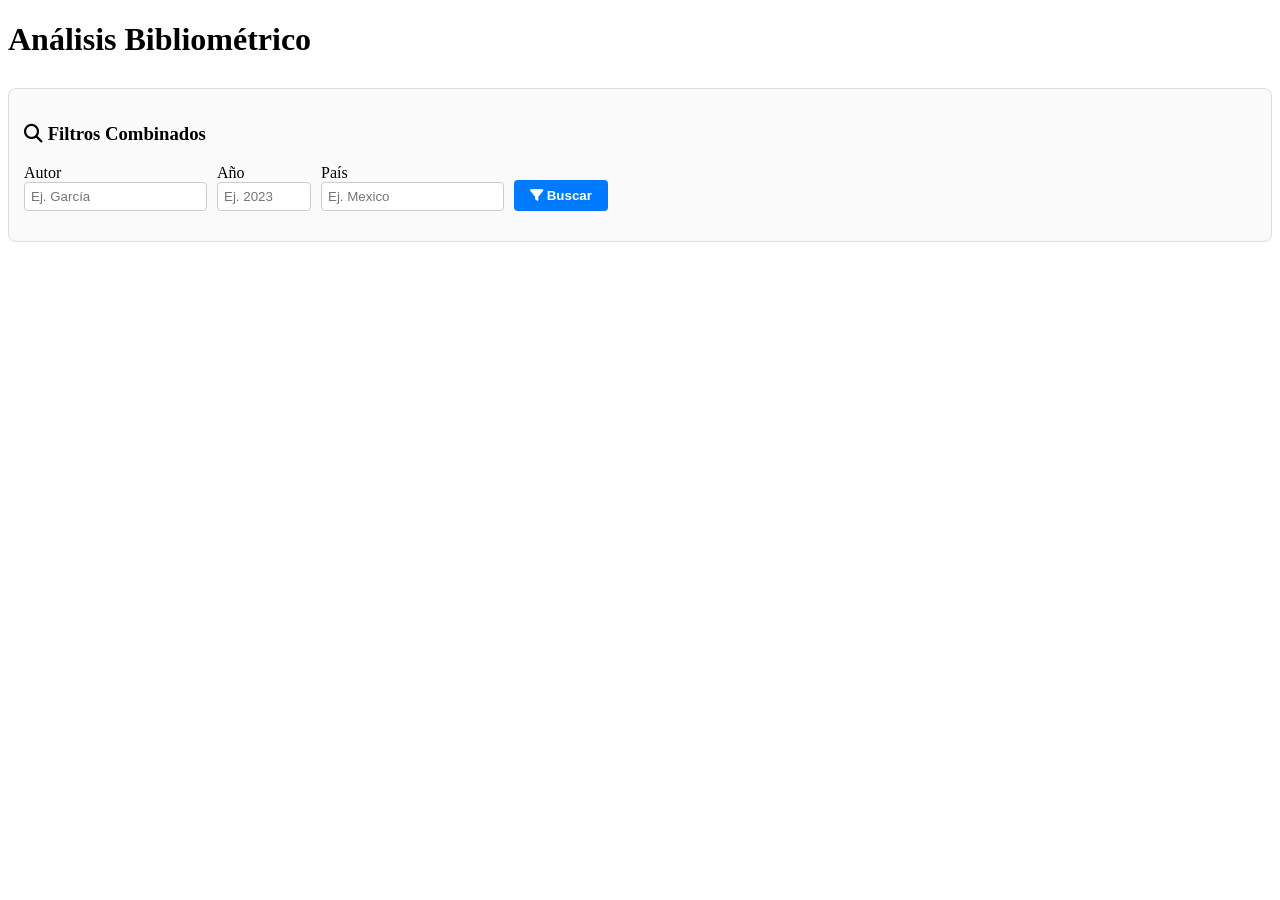
==== templates/index.html @ a20d9ffd "Se agrego un filtro de resultados" ====
<!DOCTYPE html>
<html lang="es">

<head>
    <meta charset="UTF-8">
    <meta name="viewport" content="width=device-width, initial-scale=1.0">
    <title>Análisis Bibliométrico Pro</title>

    <link rel="preconnect" href="https://fonts.googleapis.com">
    <link rel="preconnect" href="https://fonts.gstatic.com" crossorigin>
    <link rel="stylesheet"
        href="https://fonts.googleapis.com/css2?family=Bungee&family=Noto+Sans:wght@400;700&display=swap">
    <link rel="stylesheet" href="https://cdnjs.cloudflare.com/ajax/libs/font-awesome/6.5.1/css/all.min.css">
    <link rel="stylesheet" href="{{ url_for('static', filename='styles.css') }}">

    <!-- Librerías Externas -->
    <link rel="stylesheet" href="https://unpkg.com/dropzone@5/dist/min/dropzone.min.css" type="text/css" />
    <script src="https://cdn.jsdelivr.net/npm/chart.js"></script>

</head>

<body>

    <main>
        <div class="container">
            <h1>Análisis Bibliométrico</h1>
        </div>


        <form action="/upload" class="dropzone" id="upload-df" method="POST" enctype="multipart/form-data"></form>


        <!-- BLOQUE DE RESULTADOS (Oculto hasta que se suba el archivo) -->
        <div id="panel-resultados" style="display: none;">

            <h2>Resultados del Análisis</h2>


            <!-- Botones de las Pestañas -->
            <div class="tabs-container">
                <button class="tab-button active" onclick="abrirCategoria(event, 'categoriaA')"> Categoría A:
                    Publicación</button>
                <button class="tab-button" onclick="abrirCategoria(event, 'categoriaB')"> Categoría B: Citas</button>
            </div>

            <!-- CAJA DE CATEGORÍA A -->
            <div id="categoriaA" class="tab-content" style="display: block;">
                <h3>Métricas de Publicación</h3>
                <ul>
                    <li>Total de artículos importados: <b><span id="res_total_articulos"></span></b></li>
                    <li>Publicaciones con un solo autor: <b><span id="res_autor_unico"></span></b></li>
                    <li>Rango de años activos: <b><span id="res_nay"></span></b></li>
                    <li>Promedio de publicaciones por autor: <b><span id="res_prom_autores"></span></b></li>
                    <li>Coautorías: <b><span id="res_coautorias"></span></b></li>
                    <br>
                    <!-- Enlaces a las vistas dedicadas -->
                    <li><a href="/paises" target="_blank">Ver lista completa de Países</a></li>
                    <li><a href="/proyectos" target="_blank">Ver Gestor de Proyectos (Sesiones)</a></li>
                </ul>
            </div>
            <div style="margin-top: 20px;">
                <h3><i class="fa-solid fa-university"></i> Top 10 Universidades</h3>
                <table style="width:100%; border-collapse: collapse;" id="tabla-universidades">
                    <thead>
                        <tr style="background: #f4f4f4;">
                            <th style="padding: 10px; border: 1px solid #ddd;">Institución</th>
                            <th style="padding: 10px; border: 1px solid #ddd;">Artículos</th>
                        </tr>
                    </thead>
                    <tbody id="cuerpo-universidades"></tbody>
                </table>
            </div>

            <!-- CAJA DE CATEGORÍA B -->
            <div id="categoriaB" class="tab-content" style="display: none;">
                <h3>Métricas de Citas</h3>
                <ul>
                    <li>Promedio de Citas por Artículo: <b><span id="res_prom_citas"></span></b></li>
                    <li>Proporción de Publicaciones Citadas (PCP): <b><span id="res_pcp"></span></b></li>
                    <br>
                    <!-- Enlace a la vista dedicada -->
                    <li><a href="/top-trabajos" target="_blank">Ver Top 10 Trabajos Más Citados</a></li>
                </ul>
            </div>

        </div>

        <div style="margin-top: 30px; padding: 15px; border: 1px solid #ddd; border-radius: 8px; background: #fafafa;">
            <h3><i class="fa-solid fa-magnifying-glass"></i> Filtros Combinados</h3>
            <div style="display: flex; gap: 10px; flex-wrap: wrap; align-items: flex-end;">
                <div>
                    <label>Autor</label><br>
                    <input id="filtro-autor" type="text" placeholder="Ej. García"
                        style="padding:6px; border:1px solid #ccc; border-radius:4px;">
                </div>
                <div>
                    <label>Año</label><br>
                    <input id="filtro-anio" type="text" placeholder="Ej. 2023"
                        style="padding:6px; border:1px solid #ccc; border-radius:4px; width:80px;">
                </div>
                <div>
                    <label>País</label><br>
                    <input id="filtro-pais" type="text" placeholder="Ej. Mexico"
                        style="padding:6px; border:1px solid #ccc; border-radius:4px;">
                </div>
                <button onclick="aplicarFiltros()"
                    style="padding:8px 16px; background:#007bff; color:white; border:none; border-radius:4px; cursor:pointer; font-weight:bold;">
                    <i class="fa-solid fa-filter"></i> Buscar
                </button>
            </div>
            <div id="resultados-filtro" style="margin-top:15px;"></div>
        </div>


        <section id="resultados"
            style="display:none; margin: 20px auto; max-width: 1000px; padding: 20px; border: 1px solid #ccc; border-radius: 8px; background: white;">

            <!-- 1. Nube de Palabras -->
            <div style="text-align: center; margin-bottom: 30px;">
                <h2><i class="fa-solid fa-cloud"></i> Nube de Palabras</h2>
                <img id="imagen-nube" src=""
                    style="max-width: 100%; border-radius: 8px; display: none; margin: 0 auto; border: 1px solid #eee;" />
            </div>

            <!-- 2. Idiomas -->
            <div
                style="margin-bottom: 30px; background: #fdfdfd; padding: 15px; border-radius: 8px; border: 1px solid #eee;">
                <h2><i class="fa-solid fa-language"></i> Distribución por Idioma</h2>
                <div id="contenedor-idiomas" style="display: flex; gap: 10px; flex-wrap: wrap; margin-top: 10px;"></div>
            </div>

            <hr style="border: 0; border-top: 1px solid #eee; margin: 30px 0;">

            <div style="display: grid; grid-template-columns: 1fr 300px; gap: 20px;">
                <!-- 3. Top 10 Autores con Switch -->
                <div>
                    <div
                        style="display: flex; justify-content: space-between; align-items: center; margin-bottom: 15px;">
                        <h2><i class="fa-solid fa-users"></i> Top 10 Autores</h2>
                        <button onclick="alternarVistaTop10()"
                            style="padding: 6px 12px; cursor: pointer; border-radius: 20px; border: 1px solid #007bff; background: white; color: #007bff; font-weight: bold;">
                            <i class="fa-solid fa-right-left"></i> Cambiar Vista
                        </button>
                    </div>

                    <div id="vista-tabla-autores">
                        <table style="width:100%; border-collapse: collapse;">
                            <thead>
                                <tr style="background: #f4f4f4;">
                                    <th style="padding: 10px; border: 1px solid #ddd;">Autor</th>
                                    <th style="padding: 10px; border: 1px solid #ddd;">Artículos</th>
                                </tr>
                            </thead>
                            <tbody id="cuerpo-autores"></tbody>
                        </table>
                    </div>

                    <div id="vista-grafico-autores"
                        style="display: none; background: #fff; padding: 10px; border: 1px solid #eee;">
                        <canvas id="chartAutores" height="300"></canvas>
                    </div>
                </div>

                <!-- 4. Crecimiento Anual -->
                <div style="background: #fafafa; padding: 15px; border-radius: 8px; border: 1px solid #eee;">
                    <h3>Crecimiento Anual</h3>
                    <ul id="lista-crecimiento" style="list-style: none; padding: 0; font-size: 0.9em;"></ul>
                </div>
            </div>

            <!-- 5. Descargas -->
            <div style="margin: 40px 0; display: flex; gap: 15px; justify-content: center;">
                <!--Cambio de ultimo momento historia Luis-->
                <button onclick="guardarConfig()"
                    style="padding:12px 25px; background:#6c757d; color:white; border:none; border-radius:5px; cursor:pointer; font-weight:bold;">
                    <i class="fa-solid fa-floppy-disk"></i> Guardar Configuración
                </button>

                <a href="/download/excel"
                    style="text-decoration:none; background:#28a745; color:white; padding:12px 25px; border-radius:5px; font-weight: bold;">
                    <i class="fa-solid fa-file-excel"></i> Exportar Excel
                </a>
                <a href="/download/word"
                    style="text-decoration:none; background:#007bff; color:white; padding:12px 25px; border-radius:5px; font-weight: bold;">
                    <i class="fa-solid fa-file-word"></i> Exportar Word
                </a>

                <a href="/exportar/top_autores"
                    style="text-decoration:none; background:#287ba7; color:white; padding:12px 25px; border-radius:5px; font-weight: bold;">
                    </i>⬇ Top Autores (CSV)</a>
                <a href="/exportar/top_trabajos" style="text-decoration:none; background:#287ba7; color:white;
                    padding:12px 25px; border-radius:5px; font-weight: bold;">
                    </i>⬇ Top Trabajos (CSV)</a>
                <a href="/exportar/paises" style="text-decoration:none; background:#287ba7; color:white; padding:12px
                    25px; border-radius:5px; font-weight: bold;">
                    </i>⬇ Países (CSV)</a>
            </div>

            <!-- 6. Historial -->
            <h3 style="margin-top:40px; border-top: 2px solid #eee; padding-top: 20px;">
                <i class="fa-solid fa-clock-rotate-left"></i> Historial de la Sesión
            </h3>
            <table style="width:100%; border-collapse: collapse; font-size: 0.85em; margin-top: 10px;">
                <thead>
                    <tr style="background: #eee;">
                        <th style="padding: 8px; border: 1px solid #ddd;">Archivo</th>
                        <th style="padding: 8px; border: 1px solid #ddd;">Rango</th>
                        <th style="padding: 8px; border: 1px solid #ddd;">Fecha</th>
                    </tr>
                </thead>
                <tbody id="tabla-historial"></tbody>
            </table>
        </section>
    </main>

    <script src="https://unpkg.com/dropzone@5/dist/min/dropzone.min.js"></script>
    <script type="text/javascript">
        let miChartAutores = null;

        function alternarVistaTop10() {
            const tabla = document.getElementById('vista-tabla-autores');
            const grafico = document.getElementById('vista-grafico-autores');
            if (tabla.style.display === "none") {
                tabla.style.display = "block";
                grafico.style.display = "none";
            } else {
                tabla.style.display = "none";
                grafico.style.display = "block";
                if (miChartAutores) miChartAutores.resize();
            }
        }

    </script>

    <script type="text/javascript">

        Dropzone.autoDiscover = false;
        const miDropzone = new Dropzone("#upload-df", {
            paramName: "file",
            maxFilesize: 20,
            acceptedFiles: ".csv, .xls, .xlsx",
            dictDefaultMessage: "Arrastra archivos aquí o haz clic para analizar",
            init: function () {
                this.on("success", function (file, response) {
                    document.getElementById('resultados').style.display = 'block';
                    document.getElementById('panel-resultados').style.display = 'block';


                    if (response.Afiliaciones && response.Afiliaciones.Universidades) {
                        const cuerpoUniv = document.getElementById('cuerpo-universidades');
                        cuerpoUniv.innerHTML = "";
                        response.Afiliaciones.Universidades.forEach(u => {
                            const nombre = u[0];
                            const cantidad = u[1];
                            if (nombre === 'Afiliación Desconocida') {
                                cuerpoUniv.innerHTML += `
                <tr>
                    <td style="padding:8px; border:1px solid #ddd; color:#999;">${nombre}</td>
                    <td style="padding:8px; border:1px solid #ddd; text-align:center;">${cantidad}</td>
                </tr>`;
                            } else {
                                cuerpoUniv.innerHTML += `
                <tr>
                    <td style="padding:8px; border:1px solid #ddd;">
                        <a href="/universidad/${encodeURIComponent(nombre)}"
                           style="color:#0056b3; text-decoration:none; font-weight:bold;">
                            ${nombre}
                        </a>
                    </td>
                    <td style="padding:8px; border:1px solid #ddd; text-align:center;">${cantidad}</td>
                </tr>`;
                            }
                        });
                    }

                    //También agregamos para autor unico
                    if (response.autor_unico?.total !== undefined)
                        document.getElementById('res_autor_unico').innerText = response.autor_unico.total;

                    //Se agrego total de articulos
                    if (response.metricas?.total_articulos !== undefined)
                        document.getElementById('res_total_articulos').innerText =
                            response.metricas.total_articulos;

                    // 1. Nube de palabras
                    if (response.wordcloud) {
                        const img = document.getElementById('imagen-nube');
                        img.src = "data:image/png;base64," + response.wordcloud;
                        img.style.display = "block";
                    }

                    // 2. Idiomas
                    const divIdiomas = document.getElementById('contenedor-idiomas');
                    divIdiomas.innerHTML = "";
                    if (response.analisis_avanzado && response.analisis_avanzado.idiomas) {
                        Object.entries(response.analisis_avanzado.idiomas).forEach(([idioma, cantidad]) => {
                            divIdiomas.innerHTML += `<span style="background:#e3f2fd; color:#0d47a1; padding:5px 12px; border-radius:15px; font-size:0.8em; border:1px solid #bbdefb; font-weight:bold;">${idioma}: ${cantidad}</span>`;
                        });
                    }

                    // 3. Top 10 Autores (Tabla y Gráfico)
                    if (response.analisis_avanzado && response.analisis_avanzado.top_10) {
                        const autoresData = response.analisis_avanzado.top_10;
                        const cuerpoAutores = document.getElementById('cuerpo-autores');
                        cuerpoAutores.innerHTML = "";
                        autoresData.forEach(a => {
                            cuerpoAutores.innerHTML += `<tr><td style="padding:8px; border:1px solid #ddd;">${a.autor}</td><td style="padding:8px; border:1px solid #ddd; text-align:center;">${a.cantidad}</td></tr>`;
                        });

                        const ctx = document.getElementById('chartAutores').getContext('2d');
                        if (miChartAutores) miChartAutores.destroy();
                        miChartAutores = new Chart(ctx, {
                            type: 'bar',
                            data: {
                                labels: autoresData.map(a => a.autor),
                                datasets: [{
                                    label: 'Cantidad de Artículos',
                                    data: autoresData.map(a => a.cantidad),
                                    backgroundColor: '#007bff88',
                                    borderColor: '#007bff',
                                    borderWidth: 1
                                }]
                            },
                            options: { indexAxis: 'y', scales: { x: { beginAtZero: true } } }
                        });
                    }

                    // 4. Crecimiento Anual
                    if (response.analisis_avanzado && response.analisis_avanzado.tasa_crecimiento) {
                        const listaC = document.getElementById('lista-crecimiento');
                        listaC.innerHTML = "";
                        response.analisis_avanzado.tasa_crecimiento.forEach(item => {
                            const color = item.crecimiento >= 0 ? "#28a745" : "#dc3545";
                            listaC.innerHTML += `<li><strong>${item.año}:</strong> <span style="color:${color}">${item.crecimiento > 0 ? '+' : ''}${item.crecimiento}%</span></li>`;
                        });
                    }


                    if (response.analisis_avanzado?.rango)
                        document.getElementById('res_nay').innerText =
                            response.analisis_avanzado.rango.mensaje_formateado;

                    if (response.analisis_avanzado?.productividad)
                        document.getElementById('res_prom_autores').innerText =
                            response.analisis_avanzado.productividad.mensaje_formateado;
                    if (response.analisis_avanzado?.coautorias)
                        document.getElementById('res_coautorias').innerText =
                            response.analisis_avanzado.coautorias.mensaje_formateado;

                    if (response.analisis_avanzado?.impacto_citas)
                        document.getElementById('res_prom_citas').innerText =
                            response.analisis_avanzado.impacto_citas.mensaje_formateado;

                    if (response.analisis_avanzado?.proporcion_citadas)
                        document.getElementById('res_pcp').innerText =
                            response.analisis_avanzado.proporcion_citadas.mensaje_formateado;

                    // 6. Historial
                    fetch('/historial')
                        .then(res => res.json())
                        .then(data => {
                            const tablaH = document.getElementById('tabla-historial');
                            tablaH.innerHTML = "";
                            data.datos.forEach(reg => {
                                tablaH.innerHTML += `<tr><td style="padding:8px; border:1px solid #ddd;">${reg.archivo}</td><td style="padding:8px; border:1px solid #ddd; text-align:center;">${reg.filtro_inicio} - ${reg.filtro_fin}</td><td style="padding:8px; border:1px solid #ddd;">${reg.fecha}</td></tr>`;
                            });
                        });


                });
                this.on("error", function (file, message) {
                    console.error("Error del servidor:", message);
                    alert("Error al procesar: " + (message.message || message));
                });
            }

        });

        // Función para alternar entre las pestañas
        function abrirCategoria(evento, idCategoria) {
            // Ocultamos todas las cajas de contenido
            let contenidos = document.getElementsByClassName("tab-content");
            for (let i = 0; i < contenidos.length; i++) {
                contenidos[i].style.display = "none";
            }

            // Quitamos el color azul (clase active) de todos los botones
            let botones = document.getElementsByClassName("tab-button");
            for (let i = 0; i < botones.length; i++) {
                botones[i].className = botones[i].className.replace(" active", "");
            }

            // Mostramos la caja seleccionada y resaltamos el botón presionado
            document.getElementById(idCategoria).style.display = "block";
            evento.currentTarget.className += " active";
        }

        //Cambio de la historia 34 Luis
        function guardarConfig() {
            const config = {
                filtros: {
                    anio_inicio: document.getElementById('anio_inicio')?.value || null,
                    anio_fin: document.getElementById('anio_fin')?.value || null
                },
                metricas: ["top_autores", "top_universidades", "top_paises", "citas_anuales"]
            };

            fetch('/save_settings', {
                method: 'POST',
                headers: { 'Content-Type': 'application/json' },
                body: JSON.stringify(config)
            })
                .then(res => res.json())
                .then(data => alert(data.message))
                .catch(err => alert('Error al guardar: ' + err));
        }

        function aplicarFiltros() {
            const filtros = {};
            const autor = document.getElementById('filtro-autor').value.trim();
            const anio = document.getElementById('filtro-anio').value.trim();
            const pais = document.getElementById('filtro-pais').value.trim();

            if (autor) filtros['Authors'] = autor;
            if (anio) filtros['Year'] = anio;
            if (pais) filtros['Affiliations'] = pais;

            if (Object.keys(filtros).length === 0) {
                alert('Ingresa al menos un filtro.');
                return;
            }

            fetch('/buscar', {
                method: 'POST',
                headers: { 'Content-Type': 'application/json' },
                body: JSON.stringify(filtros)
            })
                .then(res => res.json())
                .then(data => {
                    const div = document.getElementById('resultados-filtro');
                    if (data.status !== 'success') {
                        div.innerHTML = `<p style="color:red;">${data.message}</p>`;
                        return;
                    }
                    if (data.resultados_encontrados === 0) {
                        div.innerHTML = '<p style="color:#888;">No se encontraron resultados.</p>';
                        return;
                    }
                    let html = `<p><b>${data.resultados_encontrados} resultado(s) encontrado(s):</b></p>
                    <table style="width:100%; border-collapse:collapse; font-size:0.85em;">
                        <thead><tr style="background:#f4f4f4;">
                            <th style="padding:8px; border:1px solid #ddd;">Título</th>
                            <th style="padding:8px; border:1px solid #ddd;">Autores</th>
                            <th style="padding:8px; border:1px solid #ddd;">Año</th>
                        </tr></thead><tbody>`;
                    data.datos.forEach(r => {
                        html += `<tr>
                <td style="padding:8px; border:1px solid #ddd;">${r.Title || ''}</td>
                <td style="padding:8px; border:1px solid #ddd;">${r.Authors || ''}</td>
                <td style="padding:8px; border:1px solid #ddd; text-align:center;">${r.Year || ''}</td>
            </tr>`;
                    });
                    html += '</tbody></table>';
                    div.innerHTML = html;
                })
                .catch(err => alert('Error: ' + err));
        }


    </script>

</html>
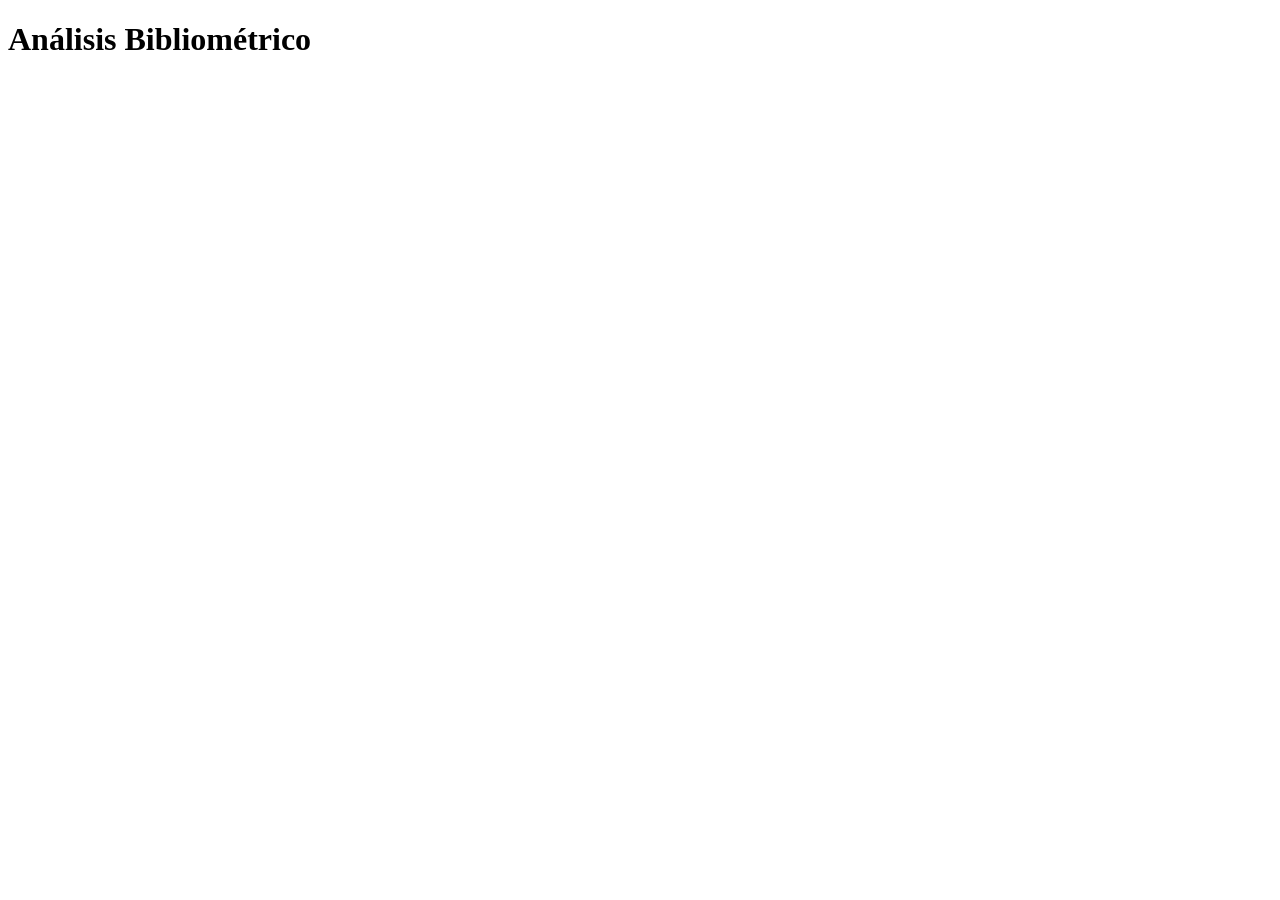
==== commit 10de089a: "Pocas reparaciones" ====
--- a/templates/index.html
+++ b/templates/index.html
@@ -16,6 +16,7 @@
     <!-- Librerías Externas -->
     <link rel="stylesheet" href="https://unpkg.com/dropzone@5/dist/min/dropzone.min.css" type="text/css" />
     <script src="https://cdn.jsdelivr.net/npm/chart.js"></script>
+    <script src="https://unpkg.com/vis-network/standalone/umd/vis-network.min.js"></script>
 
 </head>
 
@@ -78,42 +79,55 @@
                     <li>Promedio de Citas por Artículo: <b><span id="res_prom_citas"></span></b></li>
                     <li>Proporción de Publicaciones Citadas (PCP): <b><span id="res_pcp"></span></b></li>
                     <br>
+                    <li>Índice H (h-index): <b><span id="res_h_index"></span></b></li>
+                    <li>Artículos sin citas: <b><span id="res_sin_citas"></span></b></li>
+
                     <!-- Enlace a la vista dedicada -->
                     <li><a href="/top-trabajos" target="_blank">Ver Top 10 Trabajos Más Citados</a></li>
                 </ul>
             </div>
+            <!-- Sección grafo de palabras clave -->
+            <div
+                style="margin-bottom:30px; background:#fdfdfd; padding:15px; border-radius:8px; border:1px solid #eee;">
+                <h2><i class="fa-solid fa-diagram-project"></i> Red de Palabras Clave</h2>
+                <div id="contenedor-grafo" style="width:100%; height:500px; border:1px solid #eee; border-radius:8px;">
+                </div>
+            </div>
 
         </div>
 
-        <div style="margin-top: 30px; padding: 15px; border: 1px solid #ddd; border-radius: 8px; background: #fafafa;">
-            <h3><i class="fa-solid fa-magnifying-glass"></i> Filtros Combinados</h3>
-            <div style="display: flex; gap: 10px; flex-wrap: wrap; align-items: flex-end;">
-                <div>
-                    <label>Autor</label><br>
-                    <input id="filtro-autor" type="text" placeholder="Ej. García"
-                        style="padding:6px; border:1px solid #ccc; border-radius:4px;">
-                </div>
-                <div>
-                    <label>Año</label><br>
-                    <input id="filtro-anio" type="text" placeholder="Ej. 2023"
-                        style="padding:6px; border:1px solid #ccc; border-radius:4px; width:80px;">
-                </div>
-                <div>
-                    <label>País</label><br>
-                    <input id="filtro-pais" type="text" placeholder="Ej. Mexico"
-                        style="padding:6px; border:1px solid #ccc; border-radius:4px;">
-                </div>
-                <button onclick="aplicarFiltros()"
-                    style="padding:8px 16px; background:#007bff; color:white; border:none; border-radius:4px; cursor:pointer; font-weight:bold;">
-                    <i class="fa-solid fa-filter"></i> Buscar
-                </button>
-            </div>
-            <div id="resultados-filtro" style="margin-top:15px;"></div>
-        </div>
 
 
         <section id="resultados"
             style="display:none; margin: 20px auto; max-width: 1000px; padding: 20px; border: 1px solid #ccc; border-radius: 8px; background: white;">
+
+            <!-- Filtros combinados -->
+            <div
+                style="margin-top: 30px; padding: 15px; border: 1px solid #ddd; border-radius: 8px; background: #fafafa;">
+                <h3 style="color: #000000"><i class="fa-solid fa-magnifying-glass"></i> Filtros Combinados</h3>
+                <div style="display: flex; gap: 10px; flex-wrap: wrap; align-items: flex-end;">
+                    <div>
+                        <label>Autor</label><br>
+                        <input id="filtro-autor" type="text" placeholder="Ej. García"
+                            style="padding:6px; border:1px solid #ccc; border-radius:4px;">
+                    </div>
+                    <div>
+                        <label>Año</label><br>
+                        <input id="filtro-anio" type="text" placeholder="Ej. 2023"
+                            style="padding:6px; border:1px solid #ccc; border-radius:4px; width:80px;">
+                    </div>
+                    <div>
+                        <label>País</label><br>
+                        <input id="filtro-pais" type="text" placeholder="Ej. Mexico"
+                            style="padding:6px; border:1px solid #ccc; border-radius:4px;">
+                    </div>
+                    <button onclick="aplicarFiltros()"
+                        style="padding:8px 16px; background:#007bff; color:white; border:none; border-radius:4px; cursor:pointer; font-weight:bold;">
+                        <i class="fa-solid fa-filter"></i> Buscar
+                    </button>
+                </div>
+                <div id="resultados-filtro" style="margin-top:15px;"></div>
+            </div>
 
             <!-- 1. Nube de Palabras -->
             <div style="text-align: center; margin-bottom: 30px;">
@@ -156,8 +170,8 @@
                     </div>
 
                     <div id="vista-grafico-autores"
-                        style="display: none; background: #fff; padding: 10px; border: 1px solid #eee;">
-                        <canvas id="chartAutores" height="300"></canvas>
+                        style="display: none; background: #fff; padding: 10px; border: 1px solid #eee; position: relative; height: 400px;">
+                        <canvas id="chartAutores"></canvas>
                     </div>
                 </div>
 
@@ -168,7 +182,89 @@
                 </div>
             </div>
 
-            <!-- 5. Descargas -->
+
+            <!-- 5. Top Revistas -->
+            <div
+                style="margin-bottom:30px; background:#fdfdfd; padding:15px; border-radius:8px; border:1px solid #eee;">
+                <h2><i class="fa-solid fa-newspaper"></i> Top 10 Revistas</h2>
+                <table style="width:100%; border-collapse:collapse; margin-top:10px;">
+                    <thead>
+                        <tr style="background:#f4f4f4;">
+                            <th style="padding:8px; border:1px solid #ddd;">Revista</th>
+                            <th style="padding:8px; border:1px solid #ddd;">Artículos</th>
+                        </tr>
+                    </thead>
+                    <tbody id="cuerpo-revistas"></tbody>
+                </table>
+            </div>
+
+            <!-- 6. Tendencias -->
+            <div
+                style="margin-bottom:30px; background:#fdfdfd; padding:15px; border-radius:8px; border:1px solid #eee;">
+                <h2><i class="fa-solid fa-arrow-trend-up"></i> Artículos con Mayor Crecimiento en Citas</h2>
+                <table style="width:100%; border-collapse:collapse; margin-top:10px;">
+                    <thead>
+                        <tr style="background:#f4f4f4;">
+                            <th style="padding:8px; border:1px solid #ddd;">Título</th>
+                            <th style="padding:8px; border:1px solid #ddd;">Crecimiento/año</th>
+                        </tr>
+                    </thead>
+                    <tbody id="cuerpo-tendencias"></tbody>
+                </table>
+            </div>
+
+            <!-- 7. Top Citas Anuales -->
+            <div
+                style="margin-bottom:30px; background:#fdfdfd; padding:15px; border-radius:8px; border:1px solid #eee;">
+                <h2><i class="fa-solid fa-ranking-star"></i> Top Trabajos por Promedio de Citas Anuales</h2>
+                <table style="width:100%; border-collapse:collapse; margin-top:10px;">
+                    <thead>
+                        <tr style="background:#f4f4f4;">
+                            <th style="padding:8px; border:1px solid #ddd;">Título</th>
+                            <th style="padding:8px; border:1px solid #ddd;">Promedio citas/año</th>
+                        </tr>
+                    </thead>
+                    <tbody id="cuerpo-top-citas-anuales"></tbody>
+                </table>
+            </div>
+
+            <!-- 8. Distribución por tipo de documento -->
+            <div
+                style="margin-bottom:30px; background:#fdfdfd; padding:15px; border-radius:8px; border:1px solid #eee;">
+                <h2><i class="fa-solid fa-file-circle-check"></i> Distribución por Tipo de Documento</h2>
+                <div id="contenedor-tipos-doc" style="display:flex; gap:10px; flex-wrap:wrap; margin-top:10px;"></div>
+            </div>
+
+            <!-- 9. Conectores y Anomalías -->
+            <div style="display:grid; grid-template-columns:1fr 1fr; gap:20px; margin-bottom:30px;">
+                <div style="background:#fdfdfd; padding:15px; border-radius:8px; border:1px solid #eee;">
+                    <h2><i class="fa-solid fa-network-wired"></i> Autores más Colaborativos</h2>
+                    <table style="width:100%; border-collapse:collapse; margin-top:10px;">
+                        <thead>
+                            <tr style="background:#f4f4f4;">
+                                <th style="padding:8px; border:1px solid #ddd;">Autor</th>
+                                <th style="padding:8px; border:1px solid #ddd;">Colaboraciones</th>
+                            </tr>
+                        </thead>
+                        <tbody id="cuerpo-conectores"></tbody>
+                    </table>
+                </div>
+                <div style="background:#fdfdfd; padding:15px; border-radius:8px; border:1px solid #eee;">
+                    <h2><i class="fa-solid fa-triangle-exclamation"></i> Outliers en Citas</h2>
+                    <p id="res-total-anomalias" style="font-size:0.85em; color:#666; margin-bottom:8px;"></p>
+                    <table style="width:100%; border-collapse:collapse;">
+                        <thead>
+                            <tr style="background:#f4f4f4;">
+                                <th style="padding:8px; border:1px solid #ddd;">Título</th>
+                                <th style="padding:8px; border:1px solid #ddd;">Citas</th>
+                            </tr>
+                        </thead>
+                        <tbody id="cuerpo-anomalias"></tbody>
+                    </table>
+                </div>
+            </div>
+
+            <!-- 10. Descargas -->
             <div style="margin: 40px 0; display: flex; gap: 15px; justify-content: center;">
                 <!--Cambio de ultimo momento historia Luis-->
                 <button onclick="guardarConfig()"
@@ -196,7 +292,7 @@
                     </i>⬇ Países (CSV)</a>
             </div>
 
-            <!-- 6. Historial -->
+            <!-- 11. Historial -->
             <h3 style="margin-top:40px; border-top: 2px solid #eee; padding-top: 20px;">
                 <i class="fa-solid fa-clock-rotate-left"></i> Historial de la Sesión
             </h3>
@@ -237,9 +333,11 @@
         Dropzone.autoDiscover = false;
         const miDropzone = new Dropzone("#upload-df", {
             paramName: "file",
-            maxFilesize: 20,
+            maxFilesize: 50,
             acceptedFiles: ".csv, .xls, .xlsx",
             dictDefaultMessage: "Arrastra archivos aquí o haz clic para analizar",
+            addRemoveLinks: true,
+            dictRemoveFile: "Eliminar",
             init: function () {
                 this.on("success", function (file, response) {
                     document.getElementById('resultados').style.display = 'block';
@@ -263,7 +361,8 @@
                 <tr>
                     <td style="padding:8px; border:1px solid #ddd;">
                         <a href="/universidad/${encodeURIComponent(nombre)}"
-                           style="color:#0056b3; text-decoration:none; font-weight:bold;">
+                            target="_blank"
+                            style="color:#0056b3; text-decoration:none; font-weight:bold;">
                             ${nombre}
                         </a>
                     </td>
@@ -321,7 +420,17 @@
                                     borderWidth: 1
                                 }]
                             },
-                            options: { indexAxis: 'y', scales: { x: { beginAtZero: true } } }
+                            options: {
+                                indexAxis: 'y',
+                                responsive: true,
+                                maintainAspectRatio: false,
+                                plugins: {
+                                    legend: { display: false }
+                                },
+                                scales: {
+                                    x: { beginAtZero: true }
+                                }
+                            }
                         });
                     }
 
@@ -354,6 +463,10 @@
                     if (response.analisis_avanzado?.proporcion_citadas)
                         document.getElementById('res_pcp').innerText =
                             response.analisis_avanzado.proporcion_citadas.mensaje_formateado;
+
+                    if (response.analisis_avanzado?.h_index)
+                        document.getElementById('res_h_index').innerText =
+                            response.analisis_avanzado.h_index.mensaje_formateado || response.analisis_avanzado.h_index;
 
                     // 6. Historial
                     fetch('/historial')
@@ -366,12 +479,139 @@
                             });
                         });
 
+                    // H-index y sin citas
+                    if (response.analisis_avanzado?.h_index !== undefined)
+                        document.getElementById('res_h_index').innerText = response.analisis_avanzado.h_index;
+
+                    if (response.metricas?.articulos_sin_citas !== undefined)
+                        document.getElementById('res_sin_citas').innerText = response.metricas.articulos_sin_citas;
+
+                    // Top Revistas
+                    if (response.tops?.revistas) {
+                        const cuerpoRevistas = document.getElementById('cuerpo-revistas');
+                        cuerpoRevistas.innerHTML = '';
+                        response.tops.revistas.forEach(r => {
+                            cuerpoRevistas.innerHTML += `<tr>
+                                <td style="padding:8px; border:1px solid #ddd;">${r[0]}</td>
+                                <td style="padding:8px; border:1px solid #ddd; text-align:center;">${r[1]}</td>
+                            </tr>`;
+                        });
+                    }
+
+                    // Tendencias
+                    if (response.analisis_avanzado?.tendencias?.length) {
+                        const cuerpoTend = document.getElementById('cuerpo-tendencias');
+                        cuerpoTend.innerHTML = '';
+                        response.analisis_avanzado.tendencias.forEach(t => {
+                            const titulo = t.Title || t['Article Title'] || t.título || 'Sin título';
+                            cuerpoTend.innerHTML += `<tr>
+                                <td style="padding:8px; border:1px solid #ddd;">${titulo}</td>
+                                <td style="padding:8px; border:1px solid #ddd; text-align:center;">${t.Crecimiento?.toFixed(2) || '-'}</td>
+                            </tr>`;
+                        });
+                    }
+
+                    // Top citas anuales
+                    if (response.analisis_avanzado?.top_citas_anuales?.length) {
+                        const cuerpoCA = document.getElementById('cuerpo-top-citas-anuales');
+                        cuerpoCA.innerHTML = '';
+                        response.analisis_avanzado.top_citas_anuales.forEach(t => {
+                            const titulo = t.Title || t['Article Title'] || t.título || 'Sin título';
+                            cuerpoCA.innerHTML += `<tr>
+                                <td style="padding:8px; border:1px solid #ddd;">${titulo}</td>
+                                <td style="padding:8px; border:1px solid #ddd; text-align:center;">${t.promedio_citas?.toFixed(2) || '-'}</td>
+                            </tr>`;
+                        });
+                    }
+
+                    // Distribución tipos de documento
+                    if (response.analisis_avanzado?.distribucion_docs) {
+                        const divTipos = document.getElementById('contenedor-tipos-doc');
+                        divTipos.innerHTML = '';
+                        Object.entries(response.analisis_avanzado.distribucion_docs).forEach(([tipo, cantidad]) => {
+                            if (tipo !== 'error') {
+                                divTipos.innerHTML += `<span style="background:#e8f5e9; color:#1b5e20; padding:5px 12px; border-radius:15px; font-size:0.8em; border:1px solid #c8e6c9; font-weight:bold;">${tipo}: ${cantidad}</span>`;
+                            }
+                        });
+                    }
+
+                    //Faltaba poner esto en el front
+
+                    fetch('/analisis/conectores')
+                        .then(r => r.json())
+                        .then(data => {
+                            if (data.status === 'success') {
+                                const cuerpo = document.getElementById('cuerpo-conectores');
+                                cuerpo.innerHTML = '';
+                                Object.entries(data.data).forEach(([autor, publicaciones]) => {
+                                    cuerpo.innerHTML += `<tr>
+                                        <td style="padding:8px; border:1px solid #ddd;">${autor}</td>
+                                        <td style="padding:8px; border:1px solid #ddd; text-align:center;">${publicaciones}</td>
+                                    </tr>`;
+                                });
+                            }
+                        });
+
+                    fetch('/analisis/anomalias')
+                        .then(r => r.json())
+                        .then(data => {
+                            if (data.status === 'success') {
+                                document.getElementById('res-total-anomalias').innerText =
+                                    `${data.total_anomalias_detectadas} artículos con citas extraordinarias (límite: ${Math.round(data.limite_calculado)})`;
+                                const cuerpo = document.getElementById('cuerpo-anomalias');
+                                cuerpo.innerHTML = '';
+                                data.casos_extraordinarios.forEach(a => {
+                                    const col_citas = Object.keys(a).find(k => k.toLowerCase().includes('cite')) || '';
+                                    cuerpo.innerHTML += `<tr>
+                                        <td style="padding:8px; border:1px solid #ddd;">${a.Title || a['Article Title'] || '-'}</td>
+                                        <td style="padding:8px; border:1px solid #ddd; text-align:center;">${a[col_citas] || '-'}</td>
+                                    </tr>`;
+                                });
+                            }
+                        });
+
+                    fetch('/analisis/grafo-palabras')
+                        .then(r => r.json())
+                        .then(data => {
+                            if (data.status === 'success' && data.grafo.nodes.length > 0) {
+                                const nodes = new vis.DataSet(
+                                    data.grafo.nodes.map(n => ({ id: n.id, label: n.id, value: n.size }))
+                                );
+                                const edges = new vis.DataSet(
+                                    data.grafo.edges.map(e => ({ from: e.source, to: e.target, value: e.value }))
+                                );
+                                const container = document.getElementById('contenedor-grafo');
+                                new vis.Network(container, { nodes, edges }, {
+                                    nodes: { shape: 'dot', scaling: { min: 10, max: 30 } },
+                                    edges: { scaling: { min: 1, max: 5 } },
+                                    physics: {
+                                        enabled: true,
+                                        iterations: 1,
+                                        updateInterval: 25
+                                    },
+                                    barnesHut: {
+                                        gravitationalConstant: -3000,
+                                        springLength: 120,
+                                        damping: 0.5
+                                    }
+                                });
+                                red.on("stabilizationIterationsDone", function () {
+                                    red.setOptions({ physics: false });
+                                });
+                            }
+                        });
+
 
                 });
                 this.on("error", function (file, message) {
                     console.error("Error del servidor:", message);
                     alert("Error al procesar: " + (message.message || message));
                 });
+
+                // this.on("removedfile", function (file) {
+                //     document.getElementById('resultados').style.display = 'none';
+                //     document.getElementById('panel-resultados').style.display = 'none';
+                // });
             }
 
         });
